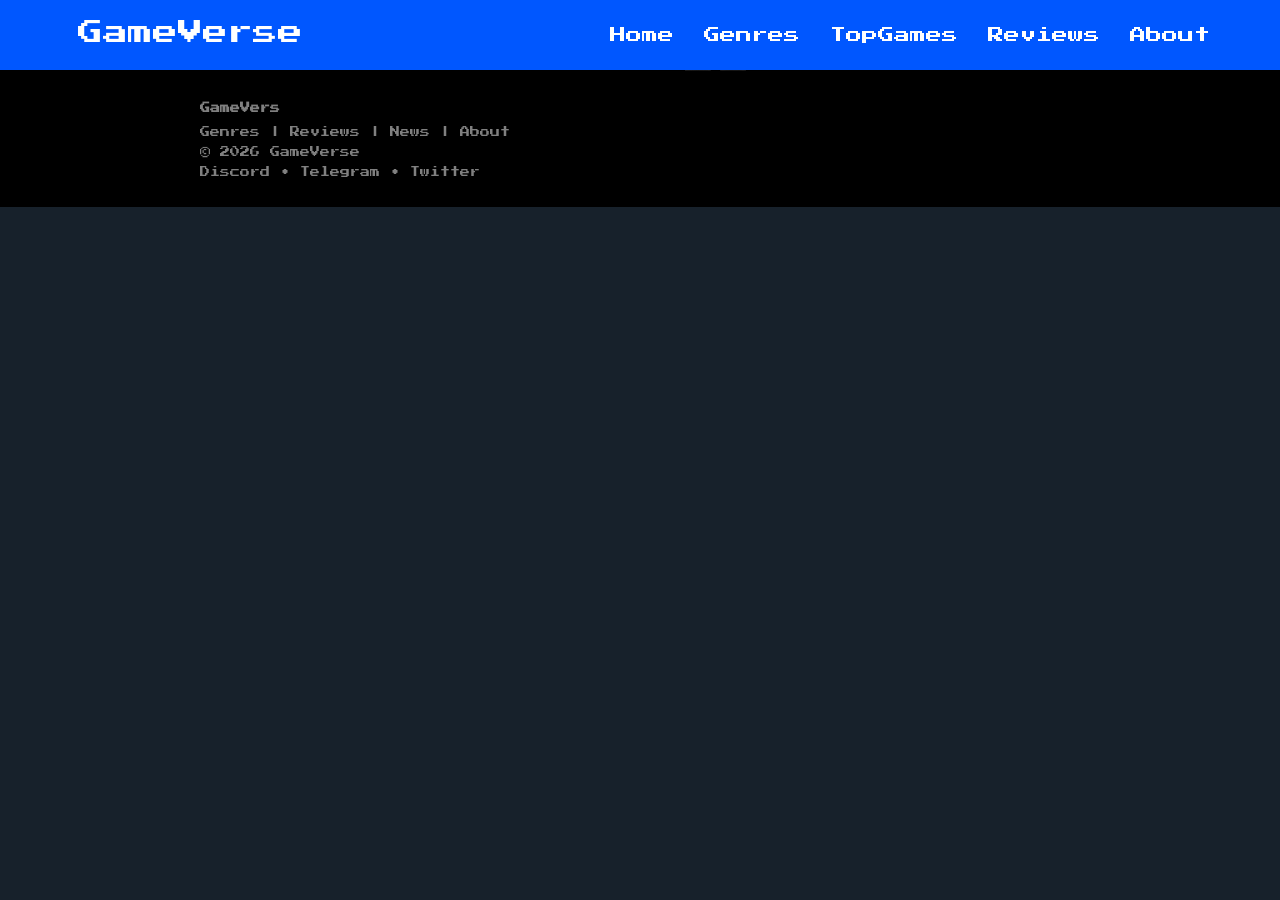
==== AboutPage.html @ 627f6ff5 "GameVers first commit" ====
<!DOCTYPE html>
<html lang="en">
<head>
    <meta charset="UTF-8">
    <meta name="viewport" content="width=device-width, initial-scale=1.0">
    <title>Home</title>
    <link href="https://fonts.googleapis.com/css2?family=Press+Start+2P&display=swap" rel="stylesheet">
    <link rel="stylesheet" href="style.css">
</head>
<body>
    <nav class="navBar">

        <div class="Logo">
            <a id="LOGO" href="#">GameVerse</a>
        </div>

        <input type="checkbox" id="toggle">
        <label for="toggle" class="hamburger">☰</label>

        <div class="navItems">
            <div class="navItem">
                <a href="HomePage.html">Home</a>
            </div>
            <div class="navItem">
                <a href="GenresPage.html" target="_self">Genres</a>
            </div>
            <div class="navItem">
                <a href="TopGamePage.html">TopGames</a>
            </div>
            <div class="navItem">
                <a href="ReviewsPage.html">Reviews</a>
            </div>
            <div class="navItem">
                <a href="AboutPage.html">About</a>
            </div>
        </div>

    </nav>
    <main>
        
    </main>
    <footer class="footer">
        <img src="images/MegaMan.png" alt="Mega Man" class="megaManPic">
        <img src="images/Menemy.png" alt="Mega man enemy" class="megaManEnemy">
        <div class="footerItems">
            <h4 class="footerDesc">GameVers</h4>
            <p class="footerDesc">Genres | Reviews | News | About</p>
            <p class="footerDesc">© 2026 GameVerse</p>
            <p class="footerDesc">Discord • Telegram • Twitter</p> 
        </div>
        
    </footer>
</body>
</html>
---- style.css ----
:root { 
    --bg-page: #17212B;        /* midnight blue */ 
    --button: rgb(124,92,255);
    --text: white;
} 

*{
    box-sizing: border-box;
}

a{
    color: var(--text);
    text-decoration: none;
}

.a-btn{
    color: black;
}

img {
    max-width: 100%;
    height: auto;
}

.pixel-text{
    color:var(--text);
    word-spacing: 5px;
    line-height: 25px;
}

body{
    margin: 0;
    font-family: "Press Start 2P", monospace;
    background-color: var(--bg-page);
}

.navBar{
    display: flex;
    justify-content: space-between;
    align-items: center;

    background-color: #0057FF;

    padding: 20px;
    gap: 20px;

    position: sticky;
    top: 0;
    z-index: 1000;

    min-height: 70px;
    flex-wrap: nowrap;
}

#toggle{
    display: none;
}

.hamburger{
    display: none;

    color: white;
    font-size: 30px;
    font-weight: 700;

    cursor: pointer;
}

.Logo{
    display: flex;
    justify-content: space-around;
    
    margin-left: 50px;

    width: 240px;
    height: 30px;

    font-size: 25px;
    font-weight:500;
}

.navItems{
    display: flex;
    justify-content: space-around;
    align-items: center;

    gap: 30px;
    margin-right: 50px;
}

.homeItems{
    display: flex;
    flex-direction: column;

    margin: 50px
}

.homeItem1, .homeItem2, .homeItem3, .homeItem4, .homeItem5{
    text-align: center;
}

.browseBtn{
    display: flex;
    justify-content: center;
    
    margin-top: 30px;

    gap: 50px
}

.item1btn{
    width: 200px;
    height: 50px;

    font-family: "Press Start 2P", monospace;
    font-size:medium;
    font-weight: 400;
    color: black;

    background-color: var(--button);

    border: 2px solid rgb(124, 92, 255);
    border-radius: 8px;

    box-shadow:      
        0 0 15px rgba(124, 92, 255, 0.7),
        0 0 20px rgba(124, 92, 255, 0.4);
}

.homeItem2{
    margin-top:100px;
    margin-bottom: 100px;
}

.ItemsRow1{
    margin-top: 70px;
    margin-bottom: 50px;

    display: flex;
    justify-content: center;
    align-items: center;

    gap: 20px;

    flex-wrap: wrap;
}

.ItemRow1, .ItemRow2{
    font-size: 15px;

    background-color: black;
    color: white;
    border: 2px solid var(--button);
    
    padding: 20px;
   
}

.figurePics{
    display: flex;
    justify-content: center;
    
}

.figureCard{
    border: 3px solid var(--button);
    border-radius: 8px;

    position: relative;
}
.trendingCard{
   width: 300px;
   height: 250px; 
}

.cardTitle{
    padding: 20px;
    border-top: 3px solid var(--button);

    background-color: black;
    color: white;
}

.homeItem4, .homeItem5{
    margin-top: 100px;
    display: flex;
    flex-direction: column;
    align-items: center;
}

.homeItem5{
    margin-bottom: 50px;
}

.listItem4{
    display: flex;
    flex-direction: column;
    align-items: center;
    text-align: start;

    padding: 15px 10px;

    color: white;

    border: 10px double var(--button);
    background-color: black;

    width: 100%;
    max-width: 900px;
}

.subList{
    font-weight: 300;
    margin-bottom: 0;
}



.item4Lists{
    display: flex;
    flex-direction: column;
    gap: 15px;
}

.footer{
    position: relative;

    background-color: black;
    color:grey;

    padding: 20px 200px;

    font-size: 10px;
}

/*Genres Page*/
.GenresContainer{
    display: flex;
    flex-direction: column;
    text-align: center;

    border: 3px solid var(--button);
    background-color: black;

    max-width: auto;
    margin: 100px 50px;
    padding: 20px;
}

.LearnMore{
    color: var(--button)
}

.searchGenres{
    background-color: var(--button);

    border: 3px solid #F3F7FA;
    border-radius: 8px;

    max-width: auto;
    margin: 20px 150px;
    padding: 20px;
}

.searchPlace{
    background-color: black;
    border: 2px solid #F3F7FA;
    border-radius: 8px;
   
    display: flex;
    justify-content: center;
    align-items: center;
    flex-wrap: wrap;

    gap: 10px;

    min-height: 50px;

    padding: 15px;

}

.searchLabel{
    color: white;
}

.search-genre{
    background-color: #3F4E5D;
    border: 2px solid #F3F7FA;
    color: white;
    font-size: large;

    flex: 1;

    border-radius: 6px;

    min-width: 150px;
    height: 30px;
}

.submit-btn{
    height: 30px;
    width: 100px;

    background-color: #A9A9A9;
    border: 2px solid #D9D9D9;
    border-radius: 5px;

    font-family: "Press Start 2P", monospace;
}

.popularGenreHeader{
    color: white;
    margin-top: 100px;
    margin-bottom: 50px;
}

.card-container{
    display: grid;
    grid-template-columns: repeat(auto-fit, minmax(320px, 1fr));
    grid-template-rows: repeat(5, auto);

    gap: 80px 30px;

}

.card{
    border: 3px solid var(--button);
    border-radius: 8px;

    display: flex;
    flex-direction: column;
    min-height: auto;

    background-color: black;

    position: relative;

    min-height: auto;
}

.GameCardTitle{
    background-color: var(--button);
    padding: 15px;
}

.cardContents{
    color: white;
    
    display: flex;
    flex-direction: column;
    text-align: start;

    padding: 10px 20px;

}

.GenreDesc {
    font-size: 14px;
    line-height: 1.4;
}

.PopularGameList{
    line-height: 15px;
    font-size: 12px;

    padding-left: 20px;
}

.featuredGenre{
    display: flex;
    flex-direction: column;
    text-align: center;

    color: white;

}

.featureGenreContent{
    
    background-color: black;

    border: 3px solid var(--button);
    border-radius: 8px;

    margin-bottom: 150px;
    margin-left: 50px;
    margin-right: 50px;
    padding: 20px;
    
    display: flex;
    flex-direction: column;
    align-items: center;
}

.featureList{
    display: flex;
    flex-direction: column;
    align-items: start;

    gap: 10px;
}

.genresForYou{

    background-color: black;
    color: white;

    border: 3px solid var(--button);
    border-radius: 8px;

    display: flex;
    flex-direction: column;
    align-items: center;

    margin-bottom: 150px;
    margin-left: 50px;
    margin-right: 50px;
    padding: 20px;

    max-width: auto;

}

.ListGenresForYou{
    line-height: 40px;
}

.genreStatisticsList{
    background-color: black;
    color: white;

    border: 3px solid var(--button);
    border-radius: 8px;

    display: flex;
    flex-direction: column;
    align-items: center;

    margin-bottom: 150px;
    margin-left: 50px;
    margin-right: 50px;
    padding: 20px;

    max-width: auto;
}

/*Top Game Page*/

.TopGameContainer{
    color: white;

    display: flex;
    flex-direction: column;
    align-items: center;
    text-align: center;

}

.topGameContents{
    background-color: black;
    border: 10px double var(--button);

    display: flex;
    flex-direction: column;
    text-align: center;

    margin: 50px 0;
    padding: 10px;

    max-width: 1000px;
    min-height: 200px;  
}

.filterGenre{
    border-top: 2px solid #A9A9A9;
    border-bottom: 2px solid #A9A9A9;

    display: grid;
    grid-template-columns: repeat(5, 1fr);
    gap: 15px;

    margin: 30px 0;
    padding: 50px 0;
}

.filterItem{
    border: 2px solid #0057FF;
    background-color: black;
    font-size: 14px;
    
    text-align: center;
    padding: 10px;
}

.TopRatedGameContent{
    background-color: black;
    border: 10px double white;
    color: white;

    display: flex;
    flex-direction: column;
    align-items: center;
    text-align: center;

    max-width: 1300px;
    margin: 50px auto 100px;
}

.topRatedGameHeader{
    margin-top: 30px;
}

.topRatedCardContainer{
    display: grid;
    grid-template-columns: 1fr;
    grid-template-rows: auto auto auto;

    display: flex;
    flex-direction: column;
    align-items: center;

    gap: 55px;

    padding-left:15px;
    padding-right:15px;
    padding-top:10px;
    padding-bottom: 40px;
}

.topRatedGameCard{
    border: 2px solid white;
    background-color: black;

    display: flex;
    flex-direction: row;
    align-items: center;

    gap: 20px;

    padding: 20px 10px;
}

.topRatedDesc{
    font-size: 14px;
    text-align: start;
    
    max-width: 500px;
}

.topRatedGamePic{
    border: 1px solid #A9A9A9;
    max-width: 300px; 
}

.topRatedP{
    line-height: 18px;
}

.gasterBeam {
    display: flex;
    align-items: center;

    width: 100%;

    margin-bottom: 50px;
}

.beam {
    flex: 1;

    height: 25px;
    background: white;

    margin-left: -20px;
    margin-right: -20px;

    z-index: 1;
}

.lastRatedContents{
    display: flex;
    flex-direction: column;
    align-items: center;
    text-align: center;

    gap: 50px;
    margin: 20px 10px 50px;

    position: relative;
}

.gameOfTheMonth{
    position: relative;
    
    background-color: black;
    border: 3px solid white;

    max-width: 900px;

    padding: 20px;
}

.mostPopularGamesThisYear{

    background-color: black;
    border: 3px solid white;

    display: flex;
    flex-direction: column;
    align-items: center;
    text-align: start;

    line-height: 25px;

    padding: 20px 50px;

    width: 100%;
    max-width: 900px;
}

.gameComparison{
    background-color: black;
    border: 3px solid white;

    display: flex;
    flex-direction: column;

    width: 100%;
    max-width: 900px;

    padding: 20px;

    margin-bottom: 50px;

    overflow-x: auto;
    scrollbar-width: none;
}
.gameComparison::-webkit-scrollbar {
    display: none;
}

.gameComparisonList{
    list-style: none;
    

    padding-left: 0;
    margin: 0 auto;

    line-height: 30px;

    min-width: 900px;

    font-size: 12px;
}

.comparisonList{
    display: grid;
    grid-template-columns: 4fr 3fr 1fr;

    align-items: center;
    text-align: start;

}

.comparisonList:first-child{
    font-weight: bold;
}

/*Review Page*/

.reviewPageContainer{
    color: white;

    display: flex;
    flex-direction: column;
    align-items: center;
    text-align: center;

    gap: 50px;

    padding-top: 30px;
    padding-bottom: 30px;

    margin: 60px 0;
}

.gameReview{
    background-color: black;
    border: 10px double var(--button);

    padding: 30px;

    max-width: 900px;

    line-height: 20px;
}

.featuredReviewContent{
    background-color: black;
    border: 10px double var(--button);

    text-align: start;
    padding: 30px;

    max-width: 1000px;

    min-height: 400px;
    
    line-height: 20px;
}

.featuredGameName{
    color: #E6C35C;
    text-shadow: 0 0 20px #E6C35C;
}

.pros, .cons{
    list-style: none;
    padding-left: 0;
}
.fullReview{
    color: var(--button);
}

.reviewsCardsContainer{
    display: grid;
    grid-template-columns: repeat(3, 1fr);

    gap: 20px;

    background-color: black;
    border: 3px solid var(--button);
    padding: 20px;

}

.reviewCard{
    border: 10px double var(--button);
    background-color: black;

    display: flex;
    flex-direction: column;
    align-items: center;
    text-align: start;

    min-height: 300px;
}

.reviewCardImg{
    width: 100%;
    max-width: 300px;
    border-bottom: 2px solid var(--button);
}

.reviewCardDesc{
    display: flex;
    flex-direction: column;
    align-items: start;

    gap: 20px;

    padding: 20px;

    width: 100%;
}

.topRatedGamesContainer{
    background-color: black;
    border: 10px double var(--button);

    display: flex;
    flex-direction: column;
    align-items: center;

    line-height: 25px;
    padding: 20px;

    width: 100%;
    max-width: 1000px;
}

.quickReviewsContainer{
    border: 10px double var(--button);
    background-color: black;

    display: flex;
    flex-direction: column;
    gap: 20px;

    padding: 20px;

    max-width: 1000px;
}

.quickReviewContent{
    text-align: start;
    font-size: 15px;
    line-height: 25px;
}

.quickReviewGameTitle{
    color: gold;
}

/*pixel art*/
.megaManPic{
    position: absolute;

    transform: translateY(5px);

    width: 100px;

    bottom: 100%;
    right: 500px;

    image-rendering: pixelated;
}

.megaManEnemy{
    position: absolute;

    transform: translateY(7px);

    width: 150px;

    bottom: 100%;
    right: 300px;

    image-rendering: pixelated;
}

.SVChicken{
    position: absolute;

    transform: translateY(5px);
    transform: scaleY(-1);

    width: 130px;

    top: 100%;

    image-rendering: pixelated;
}

.DoomGuy{
    position: absolute;

    width: 80px;
    bottom: 100%;
    left: 20px;
    transform: translateY(-1px);
    image-rendering: pixelated;
}

.DanteAndVirgil{
    position: absolute;

    width: 250px;
    bottom: 100%;
    left: 220px;
    transform: translateY(1px);
    image-rendering: pixelated;
}

.gasterLeft, .gasterRight {
    width: 115px;

    image-rendering: pixelated;

    position: relative;
    z-index: 2;
}
.gasterLeft {
    transform: rotate(-90deg);
}

.gasterRight {
    transform: scaleX(-1);
    transform: rotate(90deg);
}

.sans{
    position: absolute;
    width: 80px;

    bottom: 100%;
    left: 50px;

    transform: translateY(9px);

    image-rendering: pixelated;
}

.frisk{
    position: absolute;
    width: 250px;

    right: 10px;
    bottom: -74px;

    image-rendering: pixelated;
}

.flowey{
    position: absolute;
    width: 50px;

    right: 200px;
    bottom: 1px;

    image-rendering: pixelated;
}
/*responsive*/
@media (max-width: 1024px){

    .navBar{
        position: sticky;
        flex-wrap: nowrap;

        justify-content: space-between;
    }

    .hamburger{
        display: block; 
    }   

    .navItems{
        background-color: black;
        position: absolute;
        width: auto;

        top: 100%;
        left: 0;
        right: 0;

        display: flex;
        flex-direction: column;
        

        gap: 30px;

        max-height: 0;
        overflow: hidden;

        margin-right: 0;
        margin-left: 0;
        padding: 0;

        transition: max-height 0.2s ease;
    }

    #toggle:checked ~ .navItems{
        max-height: 350px;
        padding: 20px 0;

        border: 2px solid var(--button);
    }

    .footer{
        max-width: auto;

        padding-top: 20px;
        padding-bottom: 20px;
        padding-left: 50px;
        padding-right: 50px;
    }

    .footerItems{
        display: flex;
        flex-direction: column;
        align-items: start;
    }

    .figurePics{
        display: flex;
        flex-wrap: wrap;
    }

    /*Genre Page*/
    .searchGenres{

    max-width: auto;
    margin: auto;
    padding: auto;
    }

    /*pixel art*/
    .SVChicken{
        display: none;
    }
}




@media (max-width: 1100px) {
    .card-container {
        grid-template-columns: repeat(2, 1fr);
    }

    /*pixel art*/
    .DanteAndVirgil{
        display: none;
    }
    
    /*Reviews Page*/
    .reviewsCardsCpntainer{
        grid-template-columns: repeat(2, 1fr);
    }
}



@media (max-width: 900px) {
    /*Top Game Page*/
    .filterGenre{
        grid-template-columns: repeat(3, 1fr);
    }

    .topRatedGameCard{
        display: flex;
        flex-direction: column;
    }

    .topRatedGamePic, .topRatedImg{
        max-width: auto;
    }

    /*Reviews Page*/
    .reviewsCardsCpntainer{
        grid-template-columns: 1fr;
    }
}

@media (max-width: 750px) {

    .card-container {
        grid-template-columns: 1fr;
    }

}

@media (max-width: 680px) {
    /*Reviews Page*/
    .ratedGameList{
        font-size: 13px
    }
}

@media (max-width: 600px) {
    /*moblie Genre Page*/
    .searchPlace {
        flex-direction: column;
    }

    .search-genre, .submit-btn {
        width: 100%;
    }

    .footerItems{
        line-height: 15px;
    }

    /*Top game page*/
    .filterGenre{
        grid-template-columns: repeat(2, 1fr);
    } 
}

@media (max-width: 570px) {
    /*Reviews Page*/
    .ratedGameList{
        font-size: 10px
    }
}

@media (max-width: 480px) {
    /*Genre Page*/
    .cardContents {
        padding: 10px;
    }

    .GenreDesc {
        font-size: 12px;
    }
}

@media (max-width: 460px) {
    /*Reviews Page*/
    .ratedGameList{
        font-size: 9px
    }
}
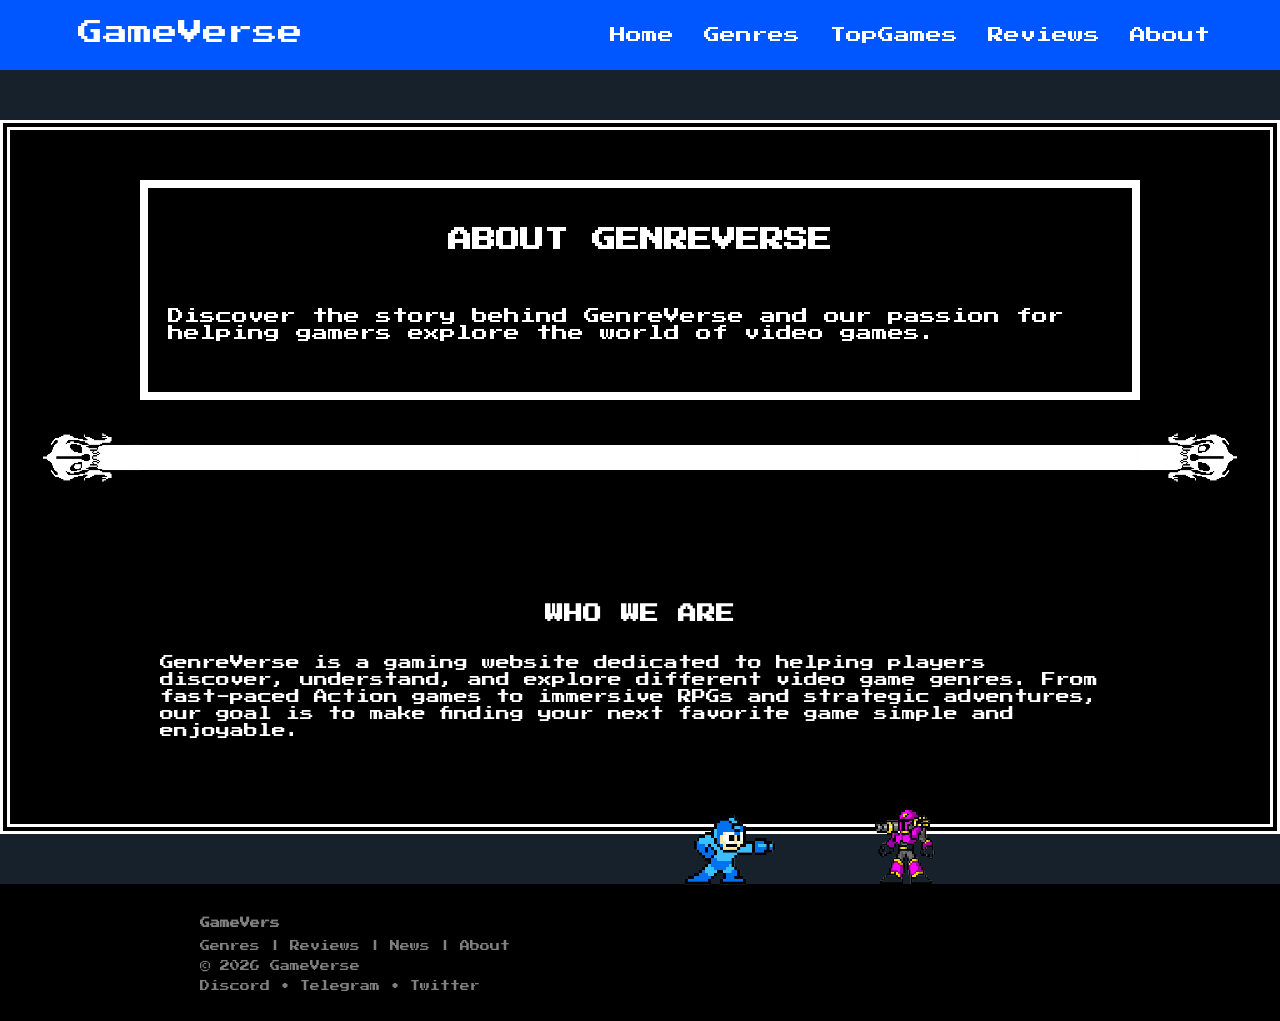
==== commit bc5d8672: "put some contents to about page" ====
--- a/AboutPage.html
+++ b/AboutPage.html
@@ -5,7 +5,7 @@
     <meta name="viewport" content="width=device-width, initial-scale=1.0">
     <title>Home</title>
     <link href="https://fonts.googleapis.com/css2?family=Press+Start+2P&display=swap" rel="stylesheet">
-    <link rel="stylesheet" href="style.css">
+    <link rel="stylesheet" href="css/style.css">
 </head>
 <body>
     <nav class="navBar">
@@ -19,7 +19,7 @@
 
         <div class="navItems">
             <div class="navItem">
-                <a href="HomePage.html">Home</a>
+                <a href="index.html">Home</a>
             </div>
             <div class="navItem">
                 <a href="GenresPage.html" target="_self">Genres</a>
@@ -37,11 +37,26 @@
 
     </nav>
     <main>
-        
+        <div class="aboutPageContainer">
+            <div class="aboutGenreVerseContent">
+                <h2>ABOUT GENREVERSE</h2>
+                <p>Discover the story behind GenreVerse and our passion for helping gamers explore the world of video games.</p>
+            </div>
+            <div class="gasterBeam">
+                <img src="assets/images/GasterBlaster.png" alt="gaster" class="gasterLeft">
+                <div class="beam"></div>
+                <img src="assets/images/GasterBlaster.png" alt="gaster" class="gasterRight">
+            </div>
+            <div class="whoWeAreContent">
+                <h3>WHO WE ARE</h3>
+                <p>GenreVerse is a gaming website dedicated to helping players discover, understand, and explore different video game genres. From fast-paced Action games to immersive RPGs and strategic adventures, our goal is to make finding your next favorite game simple and enjoyable.</p>
+            </div>
+
+        </div>
     </main>
     <footer class="footer">
-        <img src="images/MegaMan.png" alt="Mega Man" class="megaManPic">
-        <img src="images/Menemy.png" alt="Mega man enemy" class="megaManEnemy">
+        <img src="assets/images/MegaMan.png" alt="Mega Man" class="megaManPic">
+        <img src="assets/images/Menemy.png" alt="Mega man enemy" class="megaManEnemy">
         <div class="footerItems">
             <h4 class="footerDesc">GameVers</h4>
             <p class="footerDesc">Genres | Reviews | News | About</p>
--- a/css/style.css
+++ b/css/style.css
@@ -0,0 +1,1151 @@
+:root { 
+    --bg-page: #17212B;        /* midnight blue */ 
+    --button: rgb(124,92,255);
+    --text: white;
+} 
+
+*{
+    box-sizing: border-box;
+}
+
+a{
+    color: var(--text);
+    text-decoration: none;
+}
+
+.a-btn{
+    color: black;
+}
+
+img {
+    max-width: 100%;
+    height: auto;
+}
+
+.pixel-text{
+    color:var(--text);
+    word-spacing: 5px;
+    line-height: 25px;
+}
+
+body{
+    margin: 0;
+    font-family: "Press Start 2P", monospace;
+    background-color: var(--bg-page);
+}
+
+.navBar{
+    display: flex;
+    justify-content: space-between;
+    align-items: center;
+
+    background-color: #0057FF;
+
+    padding: 20px;
+    gap: 20px;
+
+    position: sticky;
+    top: 0;
+    z-index: 1000;
+
+    min-height: 70px;
+    flex-wrap: nowrap;
+}
+
+#toggle{
+    display: none;
+}
+
+.hamburger{
+    display: none;
+
+    color: white;
+    font-size: 30px;
+    font-weight: 700;
+
+    cursor: pointer;
+}
+
+.Logo{
+    display: flex;
+    justify-content: space-around;
+    
+    margin-left: 50px;
+
+    width: 240px;
+    height: 30px;
+
+    font-size: 25px;
+    font-weight:500;
+}
+
+.navItems{
+    display: flex;
+    justify-content: space-around;
+    align-items: center;
+
+    gap: 30px;
+    margin-right: 50px;
+}
+
+.homeItems{
+    display: flex;
+    flex-direction: column;
+
+    margin: 50px
+}
+
+.homeItem1, .homeItem2, .homeItem3, .homeItem4, .homeItem5{
+    text-align: center;
+}
+
+.browseBtn{
+    display: flex;
+    justify-content: center;
+    
+    margin-top: 30px;
+
+    gap: 50px
+}
+
+.item1btn{
+    width: 200px;
+    height: 50px;
+
+    font-family: "Press Start 2P", monospace;
+    font-size:medium;
+    font-weight: 400;
+    color: black;
+
+    background-color: var(--button);
+
+    border: 2px solid rgb(124, 92, 255);
+    border-radius: 8px;
+
+    box-shadow:      
+        0 0 15px rgba(124, 92, 255, 0.7),
+        0 0 20px rgba(124, 92, 255, 0.4);
+}
+
+.homeItem2{
+    margin-top:100px;
+    margin-bottom: 100px;
+}
+
+.ItemsRow1{
+    margin-top: 70px;
+    margin-bottom: 50px;
+
+    display: flex;
+    justify-content: center;
+    align-items: center;
+
+    gap: 20px;
+
+    flex-wrap: wrap;
+}
+
+.ItemRow1, .ItemRow2{
+    font-size: 15px;
+
+    background-color: black;
+    color: white;
+    border: 2px solid var(--button);
+    
+    padding: 20px;
+   
+}
+
+.figurePics{
+    display: flex;
+    justify-content: center;
+    
+}
+
+.figureCard{
+    border: 3px solid var(--button);
+    border-radius: 8px;
+
+    position: relative;
+}
+.trendingCard{
+   width: 300px;
+   height: 250px; 
+}
+
+.cardTitle{
+    padding: 20px;
+    border-top: 3px solid var(--button);
+
+    background-color: black;
+    color: white;
+}
+
+.homeItem4, .homeItem5{
+    margin-top: 100px;
+    display: flex;
+    flex-direction: column;
+    align-items: center;
+}
+
+.homeItem5{
+    margin-bottom: 50px;
+}
+
+.listItem4{
+    display: flex;
+    flex-direction: column;
+    align-items: center;
+    text-align: start;
+
+    padding: 15px 10px;
+
+    color: white;
+
+    border: 10px double var(--button);
+    background-color: black;
+
+    width: 100%;
+    max-width: 900px;
+}
+
+.subList{
+    font-weight: 300;
+    margin-bottom: 0;
+}
+
+
+
+.item4Lists{
+    display: flex;
+    flex-direction: column;
+    gap: 15px;
+}
+
+.footer{
+    position: relative;
+
+    background-color: black;
+    color:grey;
+
+    padding: 20px 200px;
+
+    font-size: 10px;
+}
+
+/*Genres Page*/
+.GenresContainer{
+    display: flex;
+    flex-direction: column;
+    text-align: center;
+
+    border: 3px solid var(--button);
+    background-color: black;
+
+    max-width: auto;
+    margin: 100px 50px;
+    padding: 20px;
+}
+
+.LearnMore{
+    color: var(--button)
+}
+
+.searchGenres{
+    background-color: var(--button);
+
+    border: 3px solid #F3F7FA;
+    border-radius: 8px;
+
+    max-width: auto;
+    margin: 20px 150px;
+    padding: 20px;
+}
+
+.searchPlace{
+    background-color: black;
+    border: 2px solid #F3F7FA;
+    border-radius: 8px;
+   
+    display: flex;
+    justify-content: center;
+    align-items: center;
+    flex-wrap: wrap;
+
+    gap: 10px;
+
+    min-height: 50px;
+
+    padding: 15px;
+
+}
+
+.searchLabel{
+    color: white;
+}
+
+.search-genre{
+    background-color: #3F4E5D;
+    border: 2px solid #F3F7FA;
+    color: white;
+    font-size: large;
+
+    flex: 1;
+
+    border-radius: 6px;
+
+    min-width: 150px;
+    height: 30px;
+}
+
+.submit-btn{
+    height: 30px;
+    width: 100px;
+
+    background-color: #A9A9A9;
+    border: 2px solid #D9D9D9;
+    border-radius: 5px;
+
+    font-family: "Press Start 2P", monospace;
+}
+
+.popularGenreHeader{
+    color: white;
+    margin-top: 100px;
+    margin-bottom: 50px;
+}
+
+.card-container{
+    display: grid;
+    grid-template-columns: repeat(auto-fit, minmax(320px, 1fr));
+    grid-template-rows: repeat(5, auto);
+
+    gap: 80px 30px;
+
+}
+
+.card{
+    border: 3px solid var(--button);
+    border-radius: 8px;
+
+    display: flex;
+    flex-direction: column;
+    min-height: auto;
+
+    background-color: black;
+
+    position: relative;
+
+    min-height: auto;
+}
+
+.GameCardTitle{
+    background-color: var(--button);
+    padding: 15px;
+}
+
+.cardContents{
+    color: white;
+    
+    display: flex;
+    flex-direction: column;
+    text-align: start;
+
+    padding: 10px 20px;
+
+}
+
+.GenreDesc {
+    font-size: 14px;
+    line-height: 1.4;
+}
+
+.PopularGameList{
+    line-height: 15px;
+    font-size: 12px;
+
+    padding-left: 20px;
+}
+
+.featuredGenre{
+    display: flex;
+    flex-direction: column;
+    text-align: center;
+
+    color: white;
+
+}
+
+.featureGenreContent{
+    
+    background-color: black;
+
+    border: 3px solid var(--button);
+    border-radius: 8px;
+
+    margin-bottom: 150px;
+    margin-left: 50px;
+    margin-right: 50px;
+    padding: 20px;
+    
+    display: flex;
+    flex-direction: column;
+    align-items: center;
+}
+
+.featureList{
+    display: flex;
+    flex-direction: column;
+    align-items: start;
+
+    gap: 10px;
+}
+
+.genresForYou{
+
+    background-color: black;
+    color: white;
+
+    border: 3px solid var(--button);
+    border-radius: 8px;
+
+    display: flex;
+    flex-direction: column;
+    align-items: center;
+
+    margin-bottom: 150px;
+    margin-left: 50px;
+    margin-right: 50px;
+    padding: 20px;
+
+    max-width: auto;
+
+}
+
+.ListGenresForYou{
+    line-height: 40px;
+}
+
+.genreStatisticsList{
+    background-color: black;
+    color: white;
+
+    border: 3px solid var(--button);
+    border-radius: 8px;
+
+    display: flex;
+    flex-direction: column;
+    align-items: center;
+
+    margin-bottom: 150px;
+    margin-left: 50px;
+    margin-right: 50px;
+    padding: 20px;
+
+    max-width: auto;
+}
+
+/*Top Game Page*/
+
+.TopGameContainer{
+    color: white;
+
+    display: flex;
+    flex-direction: column;
+    align-items: center;
+    text-align: center;
+
+}
+
+.topGameContents{
+    background-color: black;
+    border: 10px double var(--button);
+
+    display: flex;
+    flex-direction: column;
+    text-align: center;
+
+    margin: 50px 0;
+    padding: 10px;
+
+    max-width: 1000px;
+    min-height: 200px;  
+}
+
+.filterGenre{
+    border-top: 2px solid #A9A9A9;
+    border-bottom: 2px solid #A9A9A9;
+
+    display: grid;
+    grid-template-columns: repeat(5, 1fr);
+    gap: 15px;
+
+    margin: 30px 0;
+    padding: 50px 0;
+}
+
+.filterItem{
+    border: 2px solid #0057FF;
+    background-color: black;
+    font-size: 14px;
+    
+    text-align: center;
+    padding: 10px;
+}
+
+.TopRatedGameContent{
+    background-color: black;
+    border: 10px double white;
+    color: white;
+
+    display: flex;
+    flex-direction: column;
+    align-items: center;
+    text-align: center;
+
+    max-width: 1300px;
+    margin: 50px auto 100px;
+}
+
+.topRatedGameHeader{
+    margin-top: 30px;
+}
+
+.topRatedCardContainer{
+    display: grid;
+    grid-template-columns: 1fr;
+    grid-template-rows: auto auto auto;
+
+    display: flex;
+    flex-direction: column;
+    align-items: center;
+
+    gap: 55px;
+
+    padding-left:15px;
+    padding-right:15px;
+    padding-top:10px;
+    padding-bottom: 40px;
+}
+
+.topRatedGameCard{
+    border: 2px solid white;
+    background-color: black;
+
+    display: flex;
+    flex-direction: row;
+    align-items: center;
+
+    gap: 20px;
+
+    padding: 20px 10px;
+}
+
+.topRatedDesc{
+    font-size: 14px;
+    text-align: start;
+    
+    max-width: 500px;
+}
+
+.topRatedGamePic{
+    border: 1px solid #A9A9A9;
+    max-width: 300px; 
+}
+
+.topRatedP{
+    line-height: 18px;
+}
+
+.gasterBeam {
+    display: flex;
+    align-items: center;
+
+    width: 100%;
+
+    margin-bottom: 50px;
+}
+
+.beam {
+    flex: 1;
+
+    height: 25px;
+    background: white;
+
+    margin-left: -20px;
+    margin-right: -20px;
+
+    z-index: 1;
+}
+
+.lastRatedContents{
+    display: flex;
+    flex-direction: column;
+    align-items: center;
+    text-align: center;
+
+    gap: 50px;
+    margin: 20px 10px 50px;
+
+    position: relative;
+}
+
+.gameOfTheMonth{
+    position: relative;
+    
+    background-color: black;
+    border: 3px solid white;
+
+    max-width: 900px;
+
+    padding: 20px;
+}
+
+.mostPopularGamesThisYear{
+
+    background-color: black;
+    border: 3px solid white;
+
+    display: flex;
+    flex-direction: column;
+    align-items: center;
+    text-align: start;
+
+    line-height: 25px;
+
+    padding: 20px 50px;
+
+    width: 100%;
+    max-width: 900px;
+}
+
+.gameComparison{
+    background-color: black;
+    border: 3px solid white;
+
+    display: flex;
+    flex-direction: column;
+
+    width: 100%;
+    max-width: 900px;
+
+    padding: 20px;
+
+    margin-bottom: 50px;
+
+    overflow-x: auto;
+    scrollbar-width: none;
+}
+.gameComparison::-webkit-scrollbar {
+    display: none;
+}
+
+.gameComparisonList{
+    list-style: none;
+    
+
+    padding-left: 0;
+    margin: 0 auto;
+
+    line-height: 30px;
+
+    min-width: 900px;
+
+    font-size: 12px;
+}
+
+.comparisonList{
+    display: grid;
+    grid-template-columns: 4fr 3fr 1fr;
+
+    align-items: center;
+    text-align: start;
+
+}
+
+.comparisonList:first-child{
+    font-weight: bold;
+}
+
+/*Review Page*/
+
+.reviewPageContainer{
+    color: white;
+
+    display: flex;
+    flex-direction: column;
+    align-items: center;
+    text-align: center;
+
+    gap: 50px;
+
+    padding-top: 30px;
+    padding-bottom: 30px;
+
+    margin: 60px 0;
+}
+
+.gameReview{
+    background-color: black;
+    border: 10px double var(--button);
+
+    padding: 30px;
+
+    max-width: 900px;
+
+    line-height: 20px;
+}
+
+.featuredReviewContent{
+    background-color: black;
+    border: 10px double var(--button);
+
+    text-align: start;
+    padding: 30px;
+
+    max-width: 1000px;
+
+    min-height: 400px;
+    
+    line-height: 20px;
+}
+
+.featuredGameName{
+    color: #E6C35C;
+    text-shadow: 0 0 20px #E6C35C;
+}
+
+.pros, .cons{
+    list-style: none;
+    padding-left: 0;
+}
+.fullReview{
+    color: var(--button);
+}
+
+.reviewsCardsContainer{
+    display: grid;
+    grid-template-columns: repeat(3, 1fr);
+
+    gap: 20px;
+
+    background-color: black;
+    border: 3px solid var(--button);
+    padding: 20px;
+
+}
+
+.reviewCard{
+    border: 10px double var(--button);
+    background-color: black;
+
+    display: flex;
+    flex-direction: column;
+    align-items: center;
+    text-align: start;
+
+    min-height: 300px;
+}
+
+.reviewCardImg{
+    width: 100%;
+    max-width: 300px;
+    border-bottom: 2px solid var(--button);
+}
+
+.reviewCardDesc{
+    display: flex;
+    flex-direction: column;
+    align-items: start;
+
+    gap: 20px;
+
+    padding: 20px;
+
+    width: 100%;
+}
+
+.topRatedGamesContainer{
+    background-color: black;
+    border: 10px double var(--button);
+
+    display: flex;
+    flex-direction: column;
+    align-items: center;
+
+    line-height: 25px;
+    padding: 20px;
+
+    width: 100%;
+    max-width: 1000px;
+}
+
+.quickReviewsContainer{
+    border: 10px double var(--button);
+    background-color: black;
+
+    display: flex;
+    flex-direction: column;
+    gap: 20px;
+
+    padding: 20px;
+
+    max-width: 1000px;
+}
+
+.quickReviewContent{
+    text-align: start;
+    font-size: 15px;
+    line-height: 25px;
+}
+
+.quickReviewGameTitle{
+    color: gold;
+}
+
+.aboutPageContainer{
+    display: flex;
+    flex-direction: column;
+    align-items: center;
+    text-align: center;
+
+
+    background-color: black;
+    border: 10px double white;
+
+    color: white;
+
+    padding: 50px 20px;
+    margin: 50px auto;
+
+    max-width: 1700px;
+
+}
+
+.aboutGenreVerseContent{
+    border: 8px solid white;
+    background-color: black;
+
+    display: flex;
+    flex-direction: column;
+    gap: 20px;
+
+    max-width: 1000px;
+    min-height: 220px;
+
+    padding: 20px
+}
+
+.aboutGenreVerseContent p{
+    text-align: start;
+    line-height: 17px;
+}
+
+.whoWeAreContent{
+    display: flex;
+    flex-direction: column;
+    align-items: center;
+
+    max-width: 1000px;
+    min-height: 160px;
+
+    padding: 20px;
+
+    background-color: black;
+}
+
+.whoWeAreContent p {
+    text-align: start;
+    font-size: 14px;
+    line-height: 17px;
+}
+
+/*pixel art*/
+.megaManPic{
+    position: absolute;
+
+    transform: translateY(5px);
+
+    width: 100px;
+
+    bottom: 100%;
+    right: 500px;
+
+    image-rendering: pixelated;
+}
+
+.megaManEnemy{
+    position: absolute;
+
+    transform: translateY(7px);
+
+    width: 150px;
+
+    bottom: 100%;
+    right: 300px;
+
+    image-rendering: pixelated;
+}
+
+.SVChicken{
+    position: absolute;
+
+    transform: translateY(5px);
+    transform: scaleY(-1);
+
+    width: 130px;
+
+    top: 100%;
+
+    image-rendering: pixelated;
+}
+
+.DoomGuy{
+    position: absolute;
+
+    width: 80px;
+    bottom: 100%;
+    left: 20px;
+    transform: translateY(-1px);
+    image-rendering: pixelated;
+}
+
+.DanteAndVirgil{
+    position: absolute;
+
+    width: 250px;
+    bottom: 100%;
+    left: 220px;
+    transform: translateY(1px);
+    image-rendering: pixelated;
+}
+
+.gasterLeft, .gasterRight {
+    width: 115px;
+
+    image-rendering: pixelated;
+
+    position: relative;
+    z-index: 2;
+}
+.gasterLeft {
+    transform: rotate(-90deg);
+}
+
+.gasterRight {
+    transform: scaleX(-1);
+    transform: rotate(90deg);
+}
+
+.sans{
+    position: absolute;
+    width: 80px;
+
+    bottom: 100%;
+    left: 50px;
+
+    transform: translateY(9px);
+
+    image-rendering: pixelated;
+}
+
+.frisk{
+    position: absolute;
+    width: 250px;
+
+    right: 10px;
+    bottom: -74px;
+
+    image-rendering: pixelated;
+}
+
+.flowey{
+    position: absolute;
+    width: 50px;
+
+    right: 200px;
+    bottom: 1px;
+
+    image-rendering: pixelated;
+}
+/*responsive*/
+@media (max-width: 1024px){
+
+    .navBar{
+        position: sticky;
+        flex-wrap: nowrap;
+
+        justify-content: space-between;
+    }
+
+    .hamburger{
+        display: block; 
+    }   
+
+    .navItems{
+        background-color: black;
+        position: absolute;
+        width: auto;
+
+        top: 100%;
+        left: 0;
+        right: 0;
+
+        display: flex;
+        flex-direction: column;
+        
+
+        gap: 30px;
+
+        max-height: 0;
+        overflow: hidden;
+
+        margin-right: 0;
+        margin-left: 0;
+        padding: 0;
+
+        transition: max-height 0.2s ease;
+    }
+
+    #toggle:checked ~ .navItems{
+        max-height: 350px;
+        padding: 20px 0;
+
+        border: 2px solid var(--button);
+    }
+
+    .footer{
+        max-width: auto;
+
+        padding-top: 20px;
+        padding-bottom: 20px;
+        padding-left: 50px;
+        padding-right: 50px;
+    }
+
+    .footerItems{
+        display: flex;
+        flex-direction: column;
+        align-items: start;
+    }
+
+    .figurePics{
+        display: flex;
+        flex-wrap: wrap;
+    }
+
+    /*Genre Page*/
+    .searchGenres{
+
+    max-width: auto;
+    margin: auto;
+    padding: auto;
+    }
+
+    /*pixel art*/
+    .SVChicken{
+        display: none;
+    }
+}
+
+
+
+
+@media (max-width: 1100px) {
+    .card-container {
+        grid-template-columns: repeat(2, 1fr);
+    }
+
+    /*pixel art*/
+    .DanteAndVirgil{
+        display: none;
+    }
+    
+    /*Reviews Page*/
+    .reviewsCardsContainer{
+        grid-template-columns: repeat(2, 1fr);
+    }
+}
+
+
+
+@media (max-width: 900px) {
+    /*Top Game Page*/
+    .filterGenre{
+        grid-template-columns: repeat(3, 1fr);
+    }
+
+    .topRatedGameCard{
+        display: flex;
+        flex-direction: column;
+    }
+
+    .topRatedGamePic, .topRatedImg{
+        max-width: auto;
+    }
+
+    /*Reviews Page*/
+    .reviewsCardsContainer{
+        grid-template-columns: 1fr;
+    }
+}
+
+@media (max-width: 750px) {
+
+    .card-container {
+        grid-template-columns: 1fr;
+    }
+
+}
+
+@media (max-width: 680px) {
+    /*Reviews Page*/
+    .ratedGameList{
+        font-size: 13px
+    }
+}
+
+@media (max-width: 600px) {
+    /*moblie Genre Page*/
+    .searchPlace {
+        flex-direction: column;
+    }
+
+    .search-genre, .submit-btn {
+        width: 100%;
+    }
+
+    .footerItems{
+        line-height: 15px;
+    }
+
+    /*Top game page*/
+    .filterGenre{
+        grid-template-columns: repeat(2, 1fr);
+    } 
+}
+
+@media (max-width: 570px) {
+    /*Reviews Page*/
+    .ratedGameList{
+        font-size: 10px
+    }
+}
+
+@media (max-width: 480px) {
+    /*Genre Page*/
+    .cardContents {
+        padding: 10px;
+    }
+
+    .GenreDesc {
+        font-size: 12px;
+    }
+}
+
+@media (max-width: 460px) {
+    /*Reviews Page*/
+    .ratedGameList{
+        font-size: 9px
+    }
+}
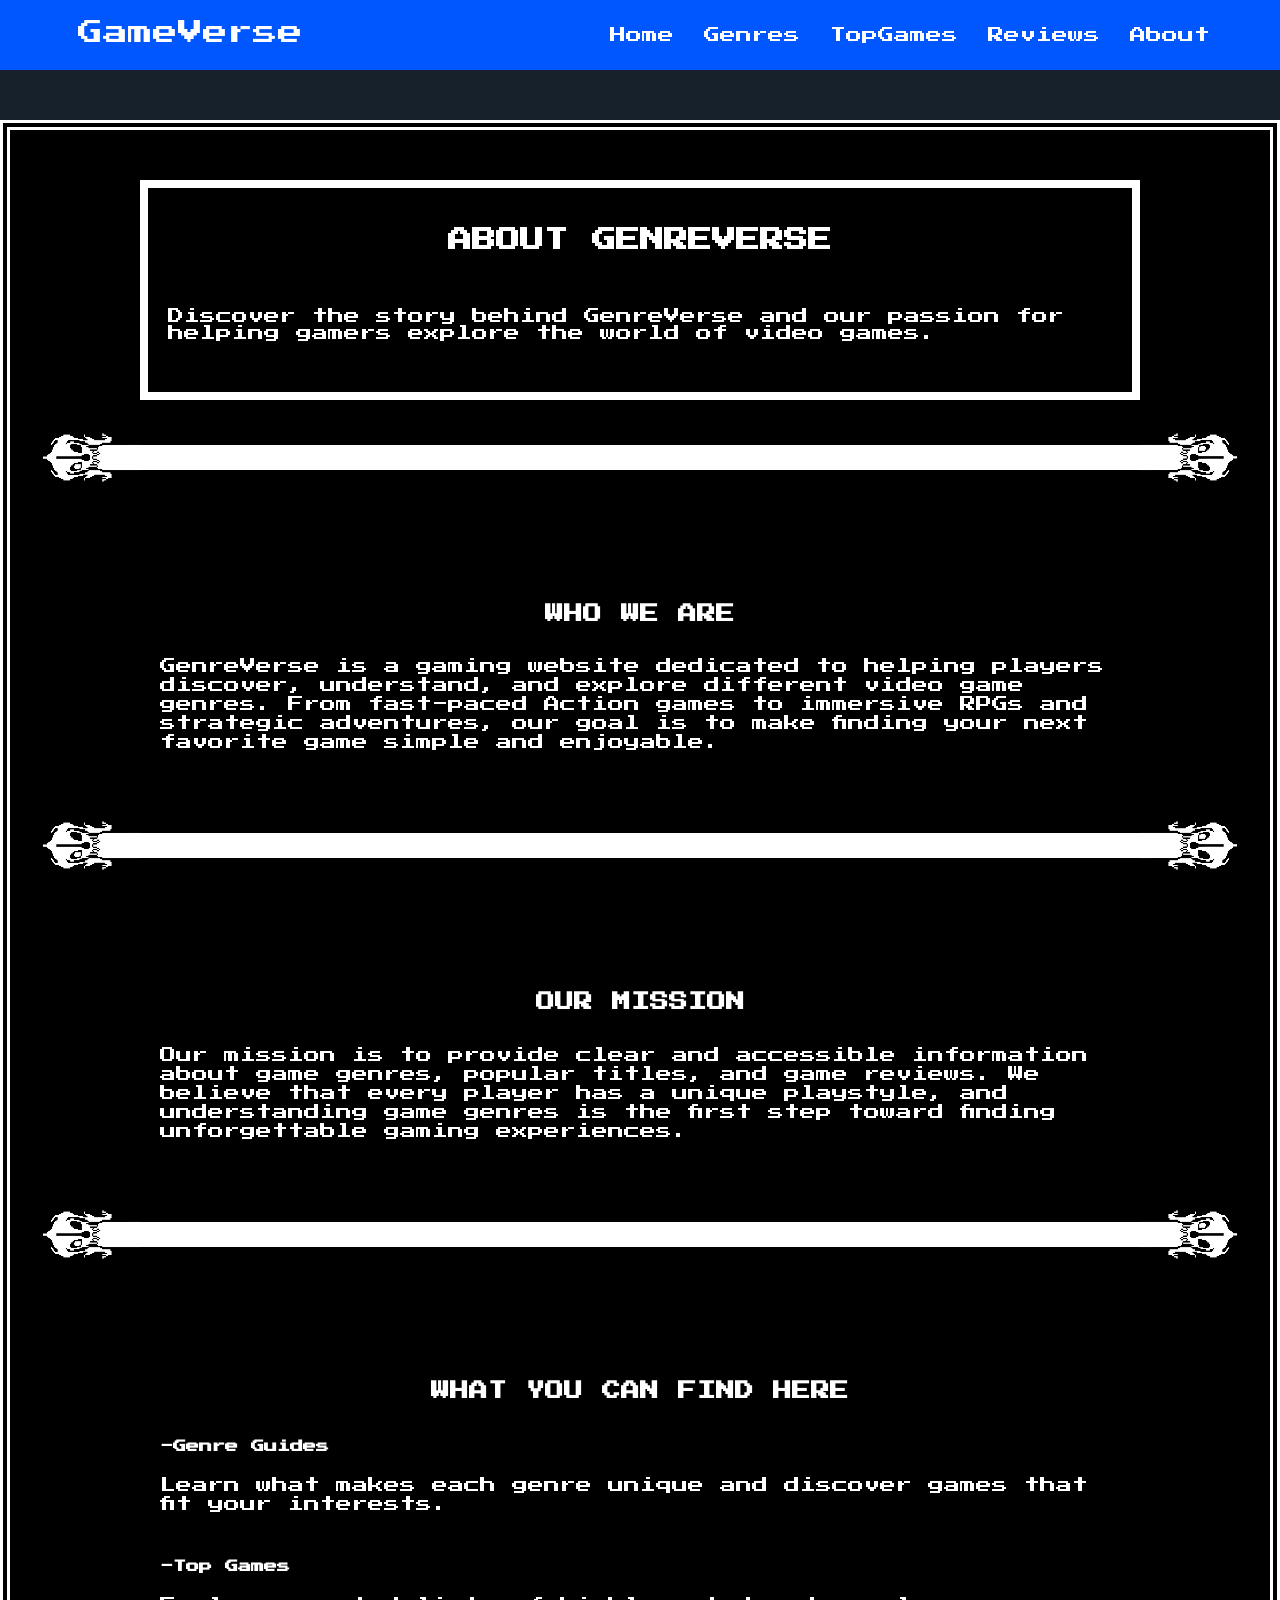
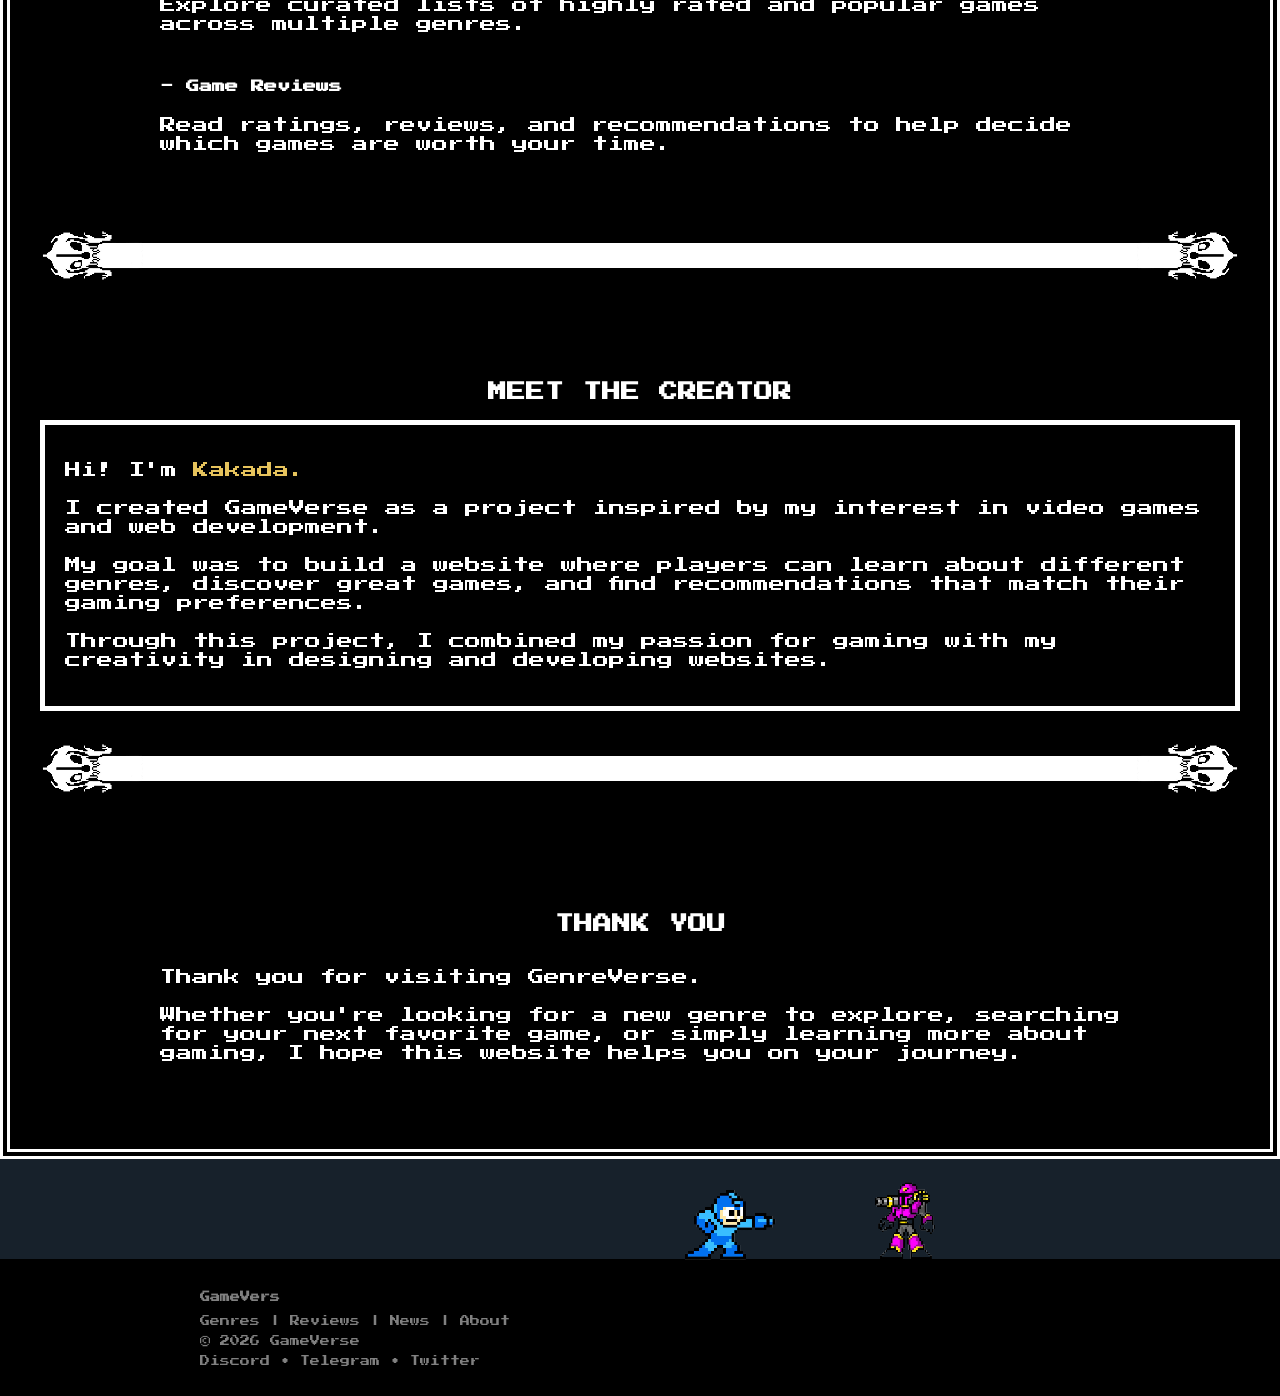
==== commit a36e449c: "finished About page, and fixed some texts responsive'" ====
--- a/AboutPage.html
+++ b/AboutPage.html
@@ -51,7 +51,67 @@
                 <h3>WHO WE ARE</h3>
                 <p>GenreVerse is a gaming website dedicated to helping players discover, understand, and explore different video game genres. From fast-paced Action games to immersive RPGs and strategic adventures, our goal is to make finding your next favorite game simple and enjoyable.</p>
             </div>
-
+            <div class="gasterBeam">
+                <img src="assets/images/GasterBlaster.png" alt="gaster" class="gasterLeft">
+                <div class="beam"></div>
+                <img src="assets/images/GasterBlaster.png" alt="gaster" class="gasterRight">
+            </div>
+            <div class="ourMissionContent">
+                <h3>OUR MISSION</h3>
+                <p> Our mission is to provide clear and accessible information about game genres, popular titles, and game reviews. We believe that every player has a unique playstyle, and understanding game genres is the first step toward finding unforgettable gaming experiences.</p>
+            </div>
+            <div class="gasterBeam">
+                <img src="assets/images/GasterBlaster.png" alt="gaster" class="gasterLeft">
+                <div class="beam"></div>
+                <img src="assets/images/GasterBlaster.png" alt="gaster" class="gasterRight">
+            </div>
+            <div class="whatYouCanFindHere">
+                <h3> WHAT YOU CAN FIND HERE</h3>
+                <div class="whatYouCanFindHereList">
+                    <h5>-Genre Guides</h5>
+                    <p>Learn what makes each genre unique and discover games that fit your interests.</p>
+                </div>
+                <div class="whatYouCanFindHereList">
+                    <h5>-Top Games</h5>
+                    <p>Explore curated lists of highly rated and popular games across multiple genres.</p>
+                </div>
+                <div class="whatYouCanFindHereList">
+                    <h5>- Game Reviews</h5>
+                    <p>Read ratings, reviews, and recommendations to help decide which games are worth your time.</p>
+                </div>
+            </div>
+            <div class="gasterBeam">
+                <img src="assets/images/GasterBlaster.png" alt="gaster" class="gasterLeft">
+                <div class="beam"></div>
+                <img src="assets/images/GasterBlaster.png" alt="gaster" class="gasterRight">
+            </div>
+            <div class="meetTheCreator">
+                <h3>MEET THE CREATOR</h3>
+                <div class="myP">
+                    <p>
+                        Hi! I'm <span class="myName">Kakada.</span> <br>
+                        <br>
+                        I created GameVerse as a project inspired by my interest in video games and web development. <br>
+                        <br>
+                        My goal was to build a website where players can learn about different genres, discover great games, and find recommendations that match their gaming preferences. <br>
+                        <br>
+                        Through this project, I combined my passion for gaming with my creativity in designing and developing websites. <br>
+                    </p>
+                </div>
+            </div>
+            <div class="gasterBeam">
+                <img src="assets/images/GasterBlaster.png" alt="gaster" class="gasterLeft">
+                <div class="beam"></div>
+                <img src="assets/images/GasterBlaster.png" alt="gaster" class="gasterRight">
+            </div>
+            <div class="thankYou">
+                <h3>THANK YOU</h3>
+                <p>
+                    Thank you for visiting GenreVerse. <br>
+                    <br>
+                    Whether you're looking for a new genre to explore, searching for your next favorite game, or simply learning more about gaming, I hope this website helps you on your journey.
+                </p>
+            </div>
         </div>
     </main>
     <footer class="footer">
--- a/css/style.css
+++ b/css/style.css
@@ -24,7 +24,7 @@
 
 .pixel-text{
     color:var(--text);
-    word-spacing: 5px;
+    
     line-height: 25px;
 }
 
@@ -92,6 +92,7 @@
     display: flex;
     flex-direction: column;
 
+    color: white;
     margin: 50px
 }
 
@@ -241,6 +242,7 @@
 
     border: 3px solid var(--button);
     background-color: black;
+    color: white;
 
     max-width: auto;
     margin: 100px 50px;
@@ -260,6 +262,8 @@
     max-width: auto;
     margin: 20px 150px;
     padding: 20px;
+
+    line-height: 20px;
 }
 
 .searchPlace{
@@ -270,12 +274,14 @@
     display: flex;
     justify-content: center;
     align-items: center;
-    flex-wrap: wrap;
+    
 
     gap: 10px;
 
     min-height: 50px;
-
+    max-width: 900px;
+
+    margin: 0 auto;
     padding: 15px;
 
 }
@@ -294,7 +300,7 @@
 
     border-radius: 6px;
 
-    min-width: 150px;
+    max-width: 550px;
     height: 30px;
 }
 
@@ -816,7 +822,7 @@
     color: white;
 
     padding: 50px 20px;
-    margin: 50px auto;
+    margin: 50px auto 100px;
 
     max-width: 1700px;
 
@@ -841,25 +847,60 @@
     line-height: 17px;
 }
 
-.whoWeAreContent{
+.whoWeAreContent, .ourMissionContent, .whatYouCanFindHere, .thankYou{
     display: flex;
     flex-direction: column;
     align-items: center;
 
     max-width: 1000px;
-    min-height: 160px;
-
-    padding: 20px;
-
-    background-color: black;
-}
-
-.whoWeAreContent p {
+    min-height: 170px;
+
+    padding: 20px;
+
+    background-color: black;
+}
+
+.whoWeAreContent p, .ourMissionContent p, .thankYou p {
     text-align: start;
-    font-size: 14px;
-    line-height: 17px;
-}
-
+    line-height: 19px;
+}
+
+.whatYouCanFindHereList{
+    text-align: start;
+    min-height: 120px;
+}
+
+.whatYouCanFindHereList p{
+    line-height: 19px;
+}
+
+.meetTheCreator{
+    display: flex;
+    flex-direction: column;
+    align-items: center;
+
+}
+
+.myP{
+    display: flex;
+    justify-content: center;
+    align-items: center;
+    text-align: start;
+
+    border: 5px solid white;
+    background-color: black;
+
+    padding: 20px;
+
+    max-width: 1200px;
+    min-height: 250px;
+
+    line-height: 19px;
+}
+
+.myName{
+    color: #E6C35C;  
+}
 /*pixel art*/
 .megaManPic{
     position: absolute;
@@ -970,7 +1011,7 @@
 }
 /*responsive*/
 @media (max-width: 1024px){
-
+    
     .navBar{
         position: sticky;
         flex-wrap: nowrap;
@@ -1033,6 +1074,10 @@
         display: flex;
         flex-wrap: wrap;
     }
+    /*home page*/
+    .pixel-text{
+        text-align: start;
+    }
 
     /*Genre Page*/
     .searchGenres{
@@ -1048,11 +1093,19 @@
     }
 }
 
-
-
-
 @media (max-width: 1100px) {
+    /*Genre Page*/
+
+    .searchLabel{
+        font-size: 12px;
+    }
+
     .card-container {
+        grid-template-columns: repeat(2, 1fr);
+    }
+   
+    /*Reviews Page*/
+    .reviewsCardsContainer{
         grid-template-columns: repeat(2, 1fr);
     }
 
@@ -1060,11 +1113,7 @@
     .DanteAndVirgil{
         display: none;
     }
-    
-    /*Reviews Page*/
-    .reviewsCardsContainer{
-        grid-template-columns: repeat(2, 1fr);
-    }
+
 }
 
 
@@ -1091,6 +1140,14 @@
 }
 
 @media (max-width: 750px) {
+    /* Genre Page*/
+    .searchPlace {
+        flex-direction: column;
+    }
+
+    .search-genre, .submit-btn {
+        width: 100%;
+    }
 
     .card-container {
         grid-template-columns: 1fr;
@@ -1106,13 +1163,9 @@
 }
 
 @media (max-width: 600px) {
-    /*moblie Genre Page*/
-    .searchPlace {
-        flex-direction: column;
-    }
-
-    .search-genre, .submit-btn {
-        width: 100%;
+
+    .pFeatureList, .featureList{
+        text-align: start;
     }
 
     .footerItems{
@@ -1148,4 +1201,17 @@
     .ratedGameList{
         font-size: 9px
     }
+}
+
+@media (max-width: 400px) {
+    /*Genre page*/
+    .searchLabel{
+        font-size: 10px
+    }
+
+    .searchGenres p{
+        font-size: 11px
+    }
+
+
 }
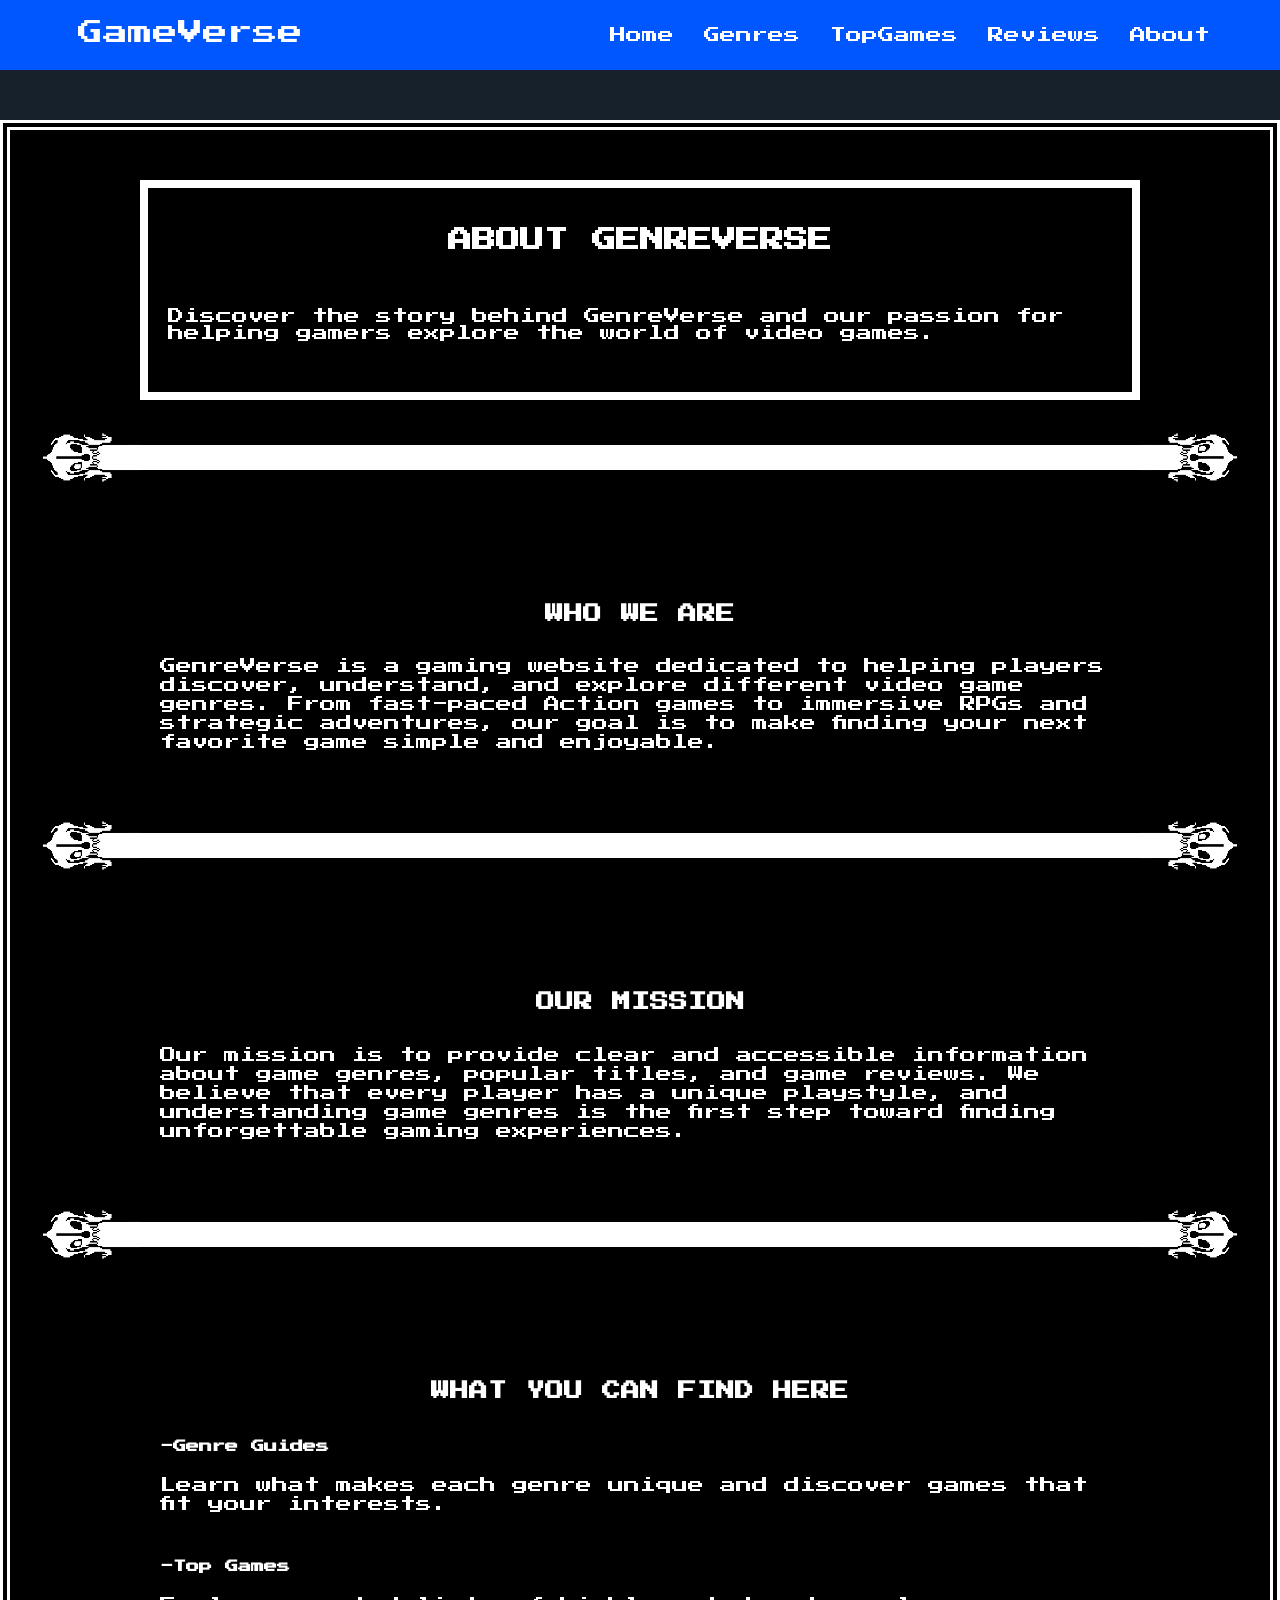
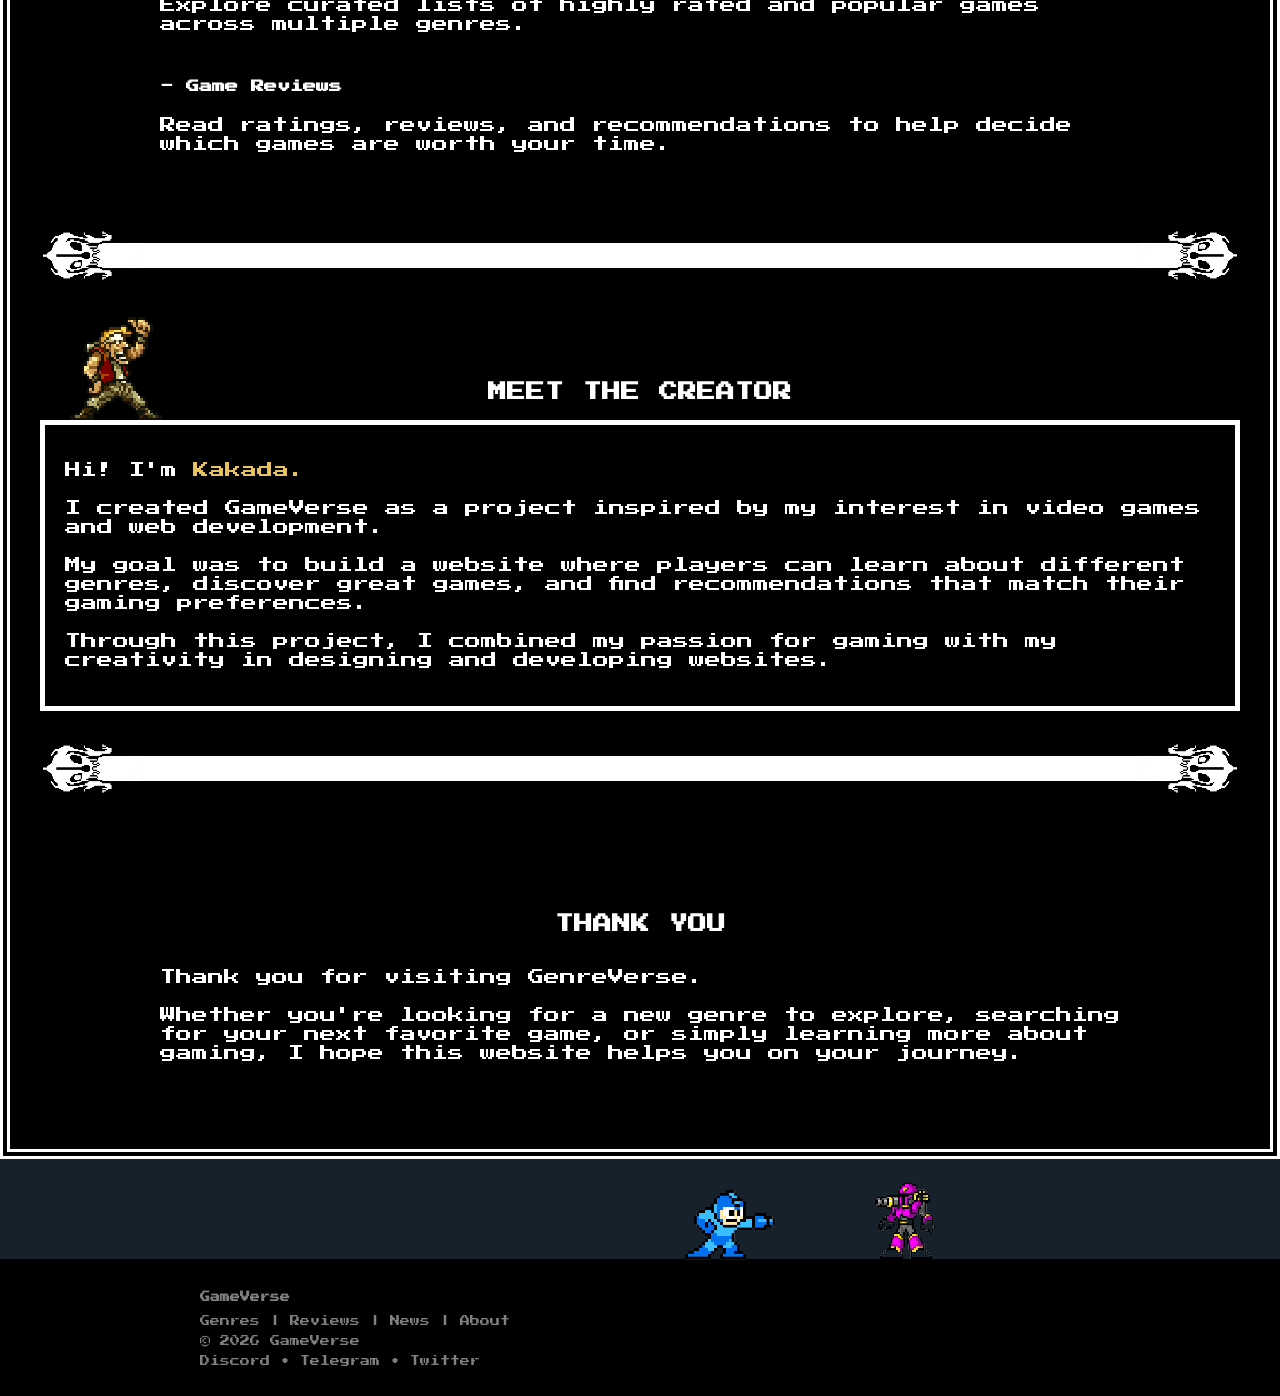
==== commit 2b0d745e: "put some pixel art GIF" ====
--- a/AboutPage.html
+++ b/AboutPage.html
@@ -88,6 +88,7 @@
             <div class="meetTheCreator">
                 <h3>MEET THE CREATOR</h3>
                 <div class="myP">
+                    <img src="assets/images/marcoThumpUp.gif" alt="Marco Thump up" class="marcoThumpUp">
                     <p>
                         Hi! I'm <span class="myName">Kakada.</span> <br>
                         <br>
@@ -118,7 +119,7 @@
         <img src="assets/images/MegaMan.png" alt="Mega Man" class="megaManPic">
         <img src="assets/images/Menemy.png" alt="Mega man enemy" class="megaManEnemy">
         <div class="footerItems">
-            <h4 class="footerDesc">GameVers</h4>
+            <h4 class="footerDesc">GameVerse</h4>
             <p class="footerDesc">Genres | Reviews | News | About</p>
             <p class="footerDesc">© 2026 GameVerse</p>
             <p class="footerDesc">Discord • Telegram • Twitter</p> 
--- a/css/style.css
+++ b/css/style.css
@@ -386,7 +386,7 @@
     
     background-color: black;
 
-    border: 3px solid var(--button);
+    border: 15px double var(--button);
     border-radius: 8px;
 
     margin-bottom: 150px;
@@ -412,7 +412,7 @@
     background-color: black;
     color: white;
 
-    border: 3px solid var(--button);
+    border: 15px double var(--button);
     border-radius: 8px;
 
     display: flex;
@@ -426,6 +426,7 @@
 
     max-width: auto;
 
+    position: relative;
 }
 
 .ListGenresForYou{
@@ -436,7 +437,7 @@
     background-color: black;
     color: white;
 
-    border: 3px solid var(--button);
+    border: 15px double var(--button);
     border-radius: 8px;
 
     display: flex;
@@ -449,6 +450,8 @@
     padding: 20px;
 
     max-width: auto;
+
+    position: relative;
 }
 
 /*Top Game Page*/
@@ -882,6 +885,8 @@
 }
 
 .myP{
+    position: relative;
+
     display: flex;
     justify-content: center;
     align-items: center;
@@ -944,20 +949,31 @@
 .DoomGuy{
     position: absolute;
 
-    width: 80px;
+    width: 90px;
     bottom: 100%;
     left: 20px;
     transform: translateY(-1px);
     image-rendering: pixelated;
 }
 
-.DanteAndVirgil{
+.rebalArmyLaugh{
     position: absolute;
 
-    width: 250px;
+    width: 80px;
     bottom: 100%;
-    left: 220px;
-    transform: translateY(1px);
+    left: 200px;
+    transform: translateY(-2px);
+    image-rendering: pixelated;
+}
+
+.marcoKnife{
+    position: absolute;
+
+    width: 170px;
+    bottom: 100%;
+    left: 50px;
+
+    transform: translateY(-2px);
     image-rendering: pixelated;
 }
 
@@ -1006,6 +1022,58 @@
 
     right: 200px;
     bottom: 1px;
+
+    image-rendering: pixelated;
+}
+
+.marcoThumpUp{
+    position: absolute;
+
+    width: 100px;
+
+    bottom: 100%;
+    left: 20px;
+
+    image-rendering: pixelated;
+}
+
+.AriShooting{
+    position: absolute;
+    height: 100px;
+    bottom: 100%;
+    left: 30%;
+    transform: translateY(1px);
+    image-rendering: pixelated;
+
+    z-index: 2;
+}
+
+.PtolemaicArmyTank{
+   position: absolute;
+    width: 160px;
+    bottom: 100%;
+    left: 53%;
+    transform: translateY(-5px) scaleX(-1);
+    image-rendering: pixelated;
+    
+    z-index: 1;
+}
+
+.shtting{
+    position: absolute;
+
+    width: 130px;
+    right: 50px;
+    bottom: 0;
+
+    image-rendering: pixelated;
+}
+.goofyAhhSoldier{
+    position: absolute;
+    width: 220px;
+    bottom: 100%;
+    transform: translateY(7px);
+    left: 20%;
 
     image-rendering: pixelated;
 }
